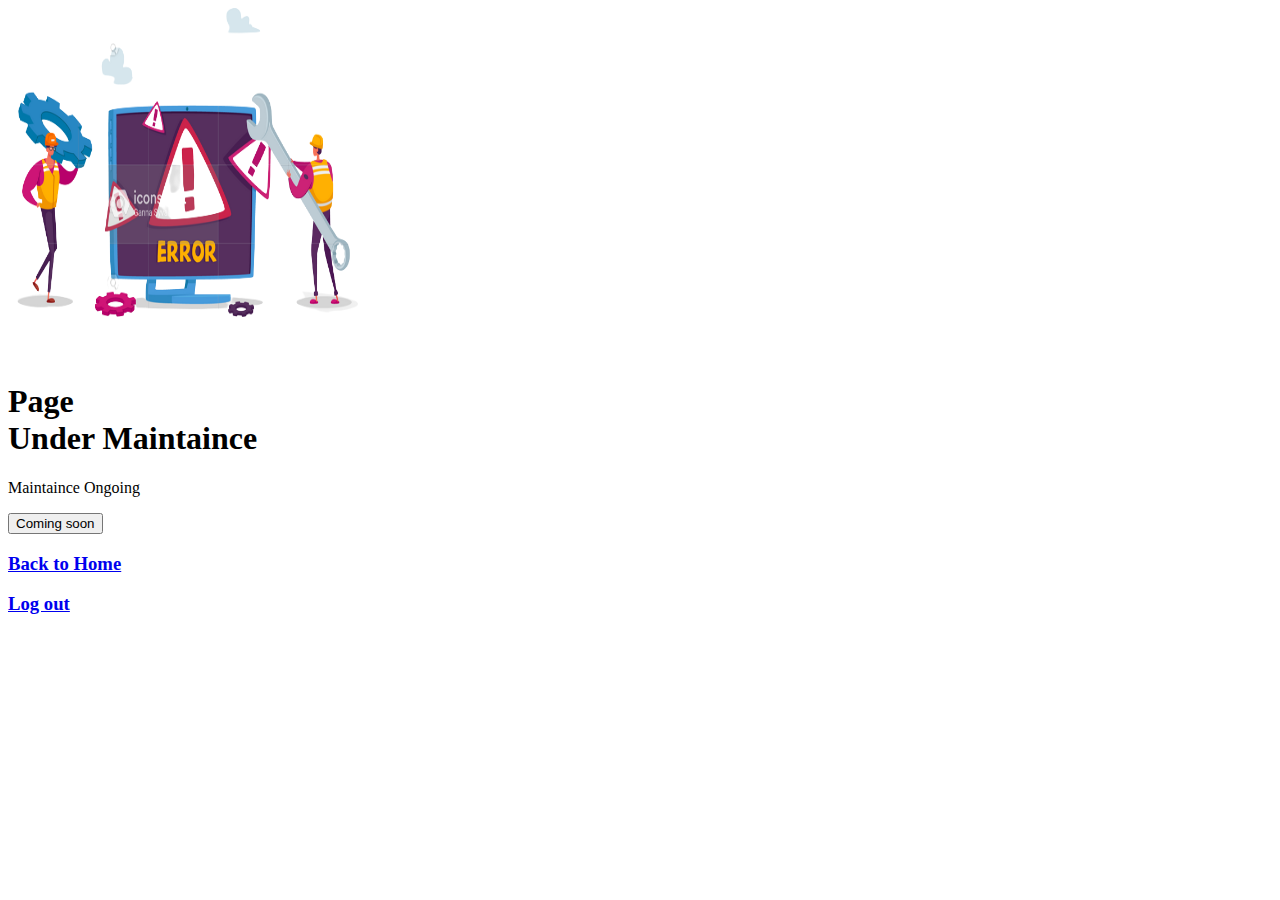
==== cards.html @ c5de54d7 "Add files via upload" ====
<!DOCTYPE html>
<html lang="en">
<head>
    <link rel="stylesheet" href="../My challenge design 2/css/style.css">

    <meta charset="UTF-8">
    <meta http-equiv="X-UA-Compatible" content="IE=edge">
    <meta name="viewport" content="width=device-width, initial-scale=1.0">
    <title>Manage Your Cards</title>
</head>
<body>
    <div class="lan-header">
<div>
    <img src="./image/main22.png" alt="Coming soon" height="350px" width="350px">
    </div>
    <div>
        <h1>Page <br>Under Maintaince
        </h1>
        <p> Maintaince Ongoing</p>
        <button class="button-login">Coming soon</a></button>

<h3 class="back-home"><a href="dashboard.html">
    Back to Home</a></h3>

<h3 class="back-home"><a href="index.html">
    Log out</a></h3>
       
    </div>

</div>
</body>
</html>
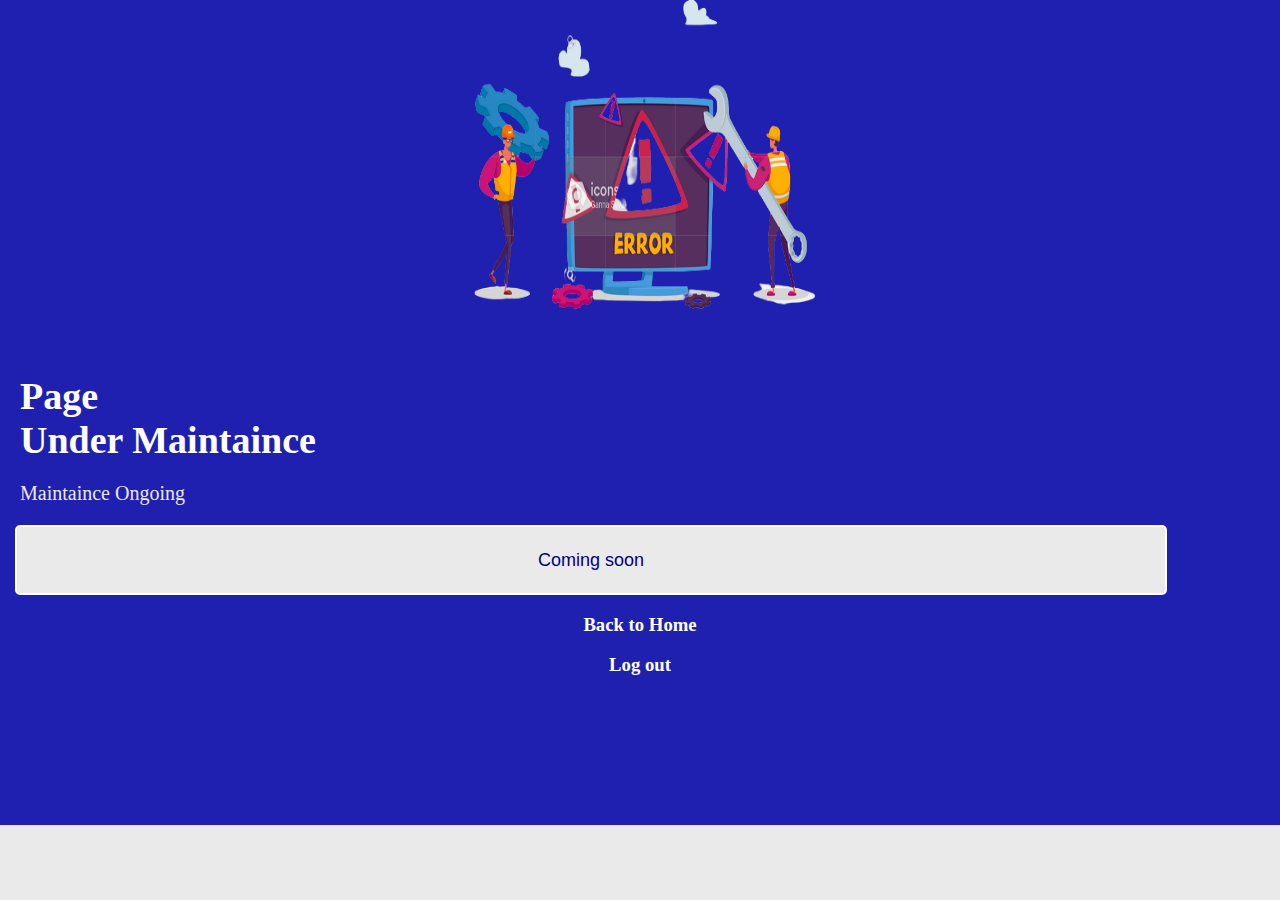
==== commit b0a3edae: "Update cards.html" ====
--- a/cards.html
+++ b/cards.html
@@ -1,7 +1,7 @@
 <!DOCTYPE html>
 <html lang="en">
 <head>
-    <link rel="stylesheet" href="../My challenge design 2/css/style.css">
+    <link rel="stylesheet" href="/css/style.css">
 
     <meta charset="UTF-8">
     <meta http-equiv="X-UA-Compatible" content="IE=edge">
@@ -29,4 +29,4 @@
 
 </div>
 </body>
-</html>+</html>
--- a/css/style.css
+++ b/css/style.css
@@ -0,0 +1,1256 @@
+body{
+    background-color: rgb(234, 234, 234);
+    box-sizing: border-box; 
+    height: 100vh;
+    width: 100vw; 
+    margin: 0;
+    padding: 0;
+    
+
+}
+/* dashboard Header Started Here */
+.header-container{
+    background-color:rgb(31, 31, 176);
+    margin: 0;
+    padding: 0;
+}
+
+.top-header{
+    box-sizing:border-box;
+    /* margin-left: 0px;
+    margin-right: 0px; */
+    padding: 0;
+    color:rgb(206, 207, 207);
+    display: flex;
+    justify-content: space-around;
+    position: relative;
+    background-color:rgb(31, 31, 176);
+}
+
+.balance h1{
+    font-size: 40px;
+    font-weight: 500;
+    font-family: Arial, Helvetica, sans-serif;
+    margin-top: 20px;
+    margin-bottom: 10px;
+
+}
+.balance h3{
+    font-family: 'Lucida Sans', 'Lucida Sans Regular', 'Lucida Grande', 'Lucida Sans Unicode', Geneva, Verdana, sans-serif;
+    font-size: 15px;
+    font-weight: 300;
+    margin-bottom: 10px;
+    color: rgb(224, 223, 223);
+}
+.bell-user .fa-solid{
+    width: 30px;
+    font-size: 23px;
+    position: relative;
+    bottom: 19px;
+
+}
+.bell-user .fa-solid:hover{
+    color: tomato;
+    width: 30px;
+    font-size: 28px;
+    position: relative;
+    bottom: 19px;
+    right: 10px;
+
+}
+.bell-user img{
+    border-radius: 800px;
+    width: 50px;
+    height:50px ;
+    border: 2px solid whitesmoke;
+    margin-top: 20px;
+    /* i just added the below property  */
+    margin-left: 10px; 
+ } 
+
+.bell-user img:hover{
+    border-radius: 800px;
+    width: 60px;
+    height:60px ;
+    border: 2px solid tomato;
+    margin-top: 20px;
+} 
+.second-header{
+    background-color:rgb(31, 31, 176);
+    height: 120px;
+    color: white;
+    display: flex;
+    justify-content: space-around;
+    position: relative;
+    margin-top: 20px;
+    margin-right: 10px;
+    margin-left: 10px;
+
+}
+
+.second-header img{
+    padding: 10px;
+    background-color: white;
+    border-radius: 20px;
+    margin: 0;
+   height: 30px;
+   width: 30px;
+}
+.second-header h3{
+    font-size: 15px;
+    text-align: center; 
+    font-weight: 200;
+    font-family:-apple-system, BlinkMacSystemFont, 'Segoe UI', Roboto, Oxygen, Ubuntu, Cantarell, 'Open Sans', 'Helvetica Neue', sans-serif; 
+    margin-top: 10px;  
+
+}
+/* dashboard Header Ended Here */
+
+ /*  Main section started here */
+ section{
+    background-color: rgb(234, 234, 234);
+ }
+.main{
+    position: relative;
+    display: flex;
+    justify-content: space-around;
+    border-radius: 15px 15px 0 0;
+    background-color: rgb(234, 234, 234);
+    bottom: 15px;
+}
+.main h1{
+    font-size: 20px;
+    color: rgb(1, 1, 52);
+    margin-top: 20px;
+    margin-left: -10px;
+}
+.main h3{
+    font-size: 18px;
+    color: rgb(83, 83, 232);
+    margin-top: 20px;
+    margin-left: 20px;
+} 
+
+ /*  Main section End here */
+
+
+  /* main2 section started here */
+
+.main2{
+    background-color: rgb(234, 234, 234);
+    height: auto;
+    margin-top: -15px;
+    margin-bottom: 0;
+}
+button{
+    font-size: 14px;
+    color: rgb(127, 124, 124);
+    background: white;
+    border: 1px solid rgb(255, 255, 255);
+    padding: 5px 20px;
+    margin-left: 15px;
+    border-radius: 20px;
+    margin-top: 10px;
+    margin-right: 0;
+    margin-bottom: 0;
+}
+.main2 h1{
+    font-size: 15px;
+    margin-top: 20px;
+    color: rgba(12, 12, 46, 0.454);
+    margin-left: 20px;
+    margin-bottom: 0;
+    padding-bottom: 20px;
+    font-weight: 600px;
+    font-family: Holvetica, sans-serif;
+}
+
+ /*  main2 section End here */
+
+  /*  history section started here */
+.bb{
+    margin-top: -5px;
+    background-color: rgb(234, 234, 234);
+    height: 200px;
+}
+.bnn{
+    display: flex;
+    justify-content: space-around;
+    background-color: white;
+    width: 90%;
+    margin-top: 0;
+    margin-bottom: 13px;
+    margin-left: auto;
+    margin-right: auto;
+    border-radius: 10px;
+    box-shadow: 3px 3px 0px 0px rgb(187, 186, 186);
+}
+.bnn img{
+    background-color: aliceblue;
+    padding: 10px;
+    margin: 10px  -20px 10px;
+    border-radius: 30px;
+    height: 30px;
+    width: 30px;
+}
+.bnn h1{
+    margin-top: 20px;
+    margin-left: -20px;
+    color: rgb(26, 26, 148);
+    font-size: 18px;
+}
+
+.bnn p{
+    font-size: 13px;
+    color: rgb(84, 82, 82);
+    margin-top: 5px;
+    margin-left: -20px;
+    font-family:-apple-system, BlinkMacSystemFont, 'Segoe UI', Roboto, Oxygen, Ubuntu, Cantarell, 'Open Sans', 'Helvetica Neue', sans-serif
+}
+p span{
+    font-size: 13px;
+    margin-left: 10px;
+}
+h1 span{
+    color: green;
+}
+ /*  history section End here */
+   
+
+ /*  footer section started here */
+
+.footer{
+        height: auto; 
+        background-color: rgb(234, 234, 234);
+        color: white;
+        display: flex;
+        justify-content: space-around;
+        position: fixed;
+        bottom: 0;
+        right: 0;
+        left: 0;
+        width: 100%;
+        margin-top: 20px; 
+    
+    }
+   
+    .footer img{
+        padding: 10px;
+        border-radius: 20px;
+        margin: 0;
+       height: 30px;
+       width: 30px;
+    }
+
+    .footer h3{
+        font-size: 15px;
+        color: rgb(31, 31, 176);
+        text-align: center;
+        font-weight: 500;
+        font-family: apple-system, BlinkMacSystemFont, 'Segoe UI', Roboto, Oxygen, Ubuntu, Cantarell, 'Open Sans', 'Helvetica Neue', sans-serif; 
+        margin-top: 0; 
+        margin-bottom: 15px;
+     
+}
+.footer .plus-box img{
+    width: 60px;
+    height: 60px;
+    
+}
+
+.footer .plus-box img:hover{
+    width: 80px;
+    height: 80px;
+    margin-top: -30px;
+}
+
+.item-box a{
+    text-decoration: none;
+}
+
+.item-box img:hover{
+
+background-color: tomato;
+height: 50px;
+width: 50px;
+
+}
+
+ /*  footer section End here */
+
+ /* Landing page started here */
+ .lan-header{
+    text-align: center;
+    background-color:rgb(31, 31, 176);
+    padding-bottom: 130px;
+ }
+
+ .lan-header h1{
+     text-align: left;
+     color: white;
+     margin: 20px;
+     font-size: 38px;
+     font-family: 'Times New Roman', Times, serif;
+ }
+ .lan-header p{
+     text-align: left;
+    color: rgb(236, 233, 233);
+    margin: 20px;
+    font-size: 20px;
+    font-family: 'Times New Roman', Times, serif;
+ }
+ .lan-header button {
+     font-size: 18px;
+     color: white;
+     display: block; 
+     text-align: center;
+    height: 70px;
+    width: 90%;
+    background-color: blue;
+    border: 0;
+    border-radius: 5px;
+    margin-bottom: 0px;
+ }
+
+ .lan-header button a{
+    color: white;
+    text-decoration: none;
+}
+
+.lan-header .button-login a{
+    color: navy;
+    text-decoration: none;
+
+}  
+
+ .lan-header .button-login{
+    border: 2px solid white;
+    background-color: rgb(234, 234, 234);
+    color: navy;
+    margin-bottom: 0;
+}
+ /* landing page End here */
+
+ /* login page started here */
+ .login-header{
+     margin-top: -40px;
+     color: white;
+    text-align: center;
+    background-color:rgb(31, 31, 176);
+    padding-bottom: 40px;
+ }
+ .login-header h1{
+    text-align: center;
+     color: white;
+     margin: 20px;
+     font-size: 38px;
+     font-family: 'Times New Roman', Times, serif;
+ }
+ .login-header p{
+    text-align: center;
+    color: rgb(236, 233, 233);
+    margin: 20px;
+    font-size: 22px;
+    font-family: 'Times New Roman', Times, serif;
+ }
+
+ form {
+     padding-left: 10px;
+     padding-right: 10px;
+     text-align: left;
+     font-weight: 400;
+ }
+
+ .login-header Input{
+     background-color: rgb(31, 31, 176);
+     padding: 15px;
+     width: 90%;
+     border: 2px solid rgb(255, 255, 255);
+     border-top: 0;
+     border-left: 0;
+     border-right: 0;   
+ }
+
+label{
+    display: inline-block;
+    margin-top: 15px;
+    color: white;
+    font-size: 25px;
+ }
+
+ .login-header img{
+     margin-top: 50px;
+ }
+ 
+ .login-header a{
+     display: inline-block;
+     padding-left:200px;
+     font-size: 18px;
+     padding-top: 10px;
+     color: rgb(204, 201, 201);
+    
+ }
+ .login-header button{
+    /* border: 2px solid white; */
+    background-color: rgb(234, 234, 234);
+    color: navy;
+    font-size: 18px;
+    display: block;
+    text-align: center;
+    height: 70px;
+    width: 90%;
+    /* border: 0; */
+    border-radius: 5px;
+    margin-top: 25px;
+ }
+
+ .login-header button a{
+    font-size: 18px;
+    color: navy; 
+    text-decoration: none;
+    position: relative;
+    right: 35%;
+ }
+  /* login page ENDED here */
+
+  /* // coming soon //back to home // log out started here */
+  .back-home a{
+      color: white;
+      text-decoration: none;
+  }
+  .back-home a:hover{
+     font-size: 20px;
+    color: rgb(229, 11, 116); 
+  }
+
+/* back to home ended here */
+
+
+/* MODAL POPUP CSS CODE STARTED HERE*/
+
+.modal-container{
+    position: fixed;
+    top:0;
+    left: 12px;
+    width: 100vw;
+    height: 100vh;
+    display: none;
+    /* opacity: 0; */
+    transition: right .10s ease-in-out;
+    pointer-events: auto;
+  
+}
+
+        .modal nav{
+            border: 3px solid rgb(131, 127, 127);
+            box-shadow: 0px 0 50px 20px ;
+            border-top: 0px;
+            padding-top: 5px;
+            margin-top: 0;
+            border-radius: 0 0px 30px 30px;
+            background-color: rgb(31, 31, 176);
+        }
+      .modal ul li {
+    
+           font-size: 28px;
+           color: white;
+            text-decoration: none;
+        }
+
+       .modal ul{
+
+            list-style: none;
+        }
+       .modal ul li i{
+            font-size: 35px;
+            color: white;
+            margin-bottom: 20px;
+            margin-right: 0px;
+            margin-left: -20px;
+            padding: 20px 20px 15px 0;
+        }
+
+       .modal ul li a{
+             text-decoration: none; 
+            color: white;
+    
+        }
+
+       .modal .close{
+            right: 50px;
+            top: 0px;
+            margin-bottom: 5px;
+            position: absolute;
+            cursor: pointer;
+        }
+
+      .modal .close i:hover{
+            color: tomato;
+            font-size: 30px;
+
+         }
+
+        .modal  ul li a:hover{
+            text-decoration: none; 
+         } 
+        .modal  ul li i:hover{
+            text-decoration: none; 
+           color:tomato;
+            font-size: 60px;
+         }
+
+/* MODAL POPUP CSS CODE ENDED HERE*/
+
+
+/* /* DESKTOP DESIGN STARTED HERE */ */
+
+.desktop-container{
+    display: flex;
+    justify-content: space-between;
+    box-sizing: border-box;
+    background-color: rgb(213, 213, 213);
+    width: 100%;
+    height: 100%;
+
+}
+.side-menu{
+    position: fixed;
+    left: 0;
+    text-align: left;
+    box-sizing: border-box;
+    background-color: navy ;
+    border-radius: 0 15px 15px 0;
+    margin-top: 0;
+    margin-bottom: 0;
+    margin-left: 0;
+    width: 200px;
+    height: 100%;
+}
+.side-menu a{
+    font-size: 20px;
+    display: inline-block;
+    color: white;
+    line-height: 70px;
+    text-decoration: none;
+    margin-right: 35px;
+}
+.side-menu ul{
+    box-sizing: border-box;
+    padding: 0;
+    list-style: none;
+}
+.side-menu ul li{
+    padding-left: 10px;
+    border-bottom: 1px solid rgb(182, 182, 182);
+    list-style: none;
+}
+.side-menu ul li:hover{
+    border-top-right-radius:  10px;
+    background-color: tomato;
+    padding-left: 10px;
+    border-bottom: 1px solid rgb(182, 182, 182);
+    list-style: none;
+}
+
+.side-menu i{
+    margin-left: 10px;
+    margin-right: 20px;
+    font-size: 25px;
+
+}
+
+.profile-image{
+    text-align: center;
+    box-sizing: border-box;
+    color: white;
+}
+.profile-image h1{
+    font-weight: 500;
+    font-size: 22px;
+    font-family:roboto sans-serif;
+    box-sizing: border-box;
+    color: white;
+}
+.profile-image img{
+    border: 2px solid tomato;
+    margin-top: 50px;
+    width: 70px;
+    height: 70px;
+    border-radius: 50%;
+}
+
+.profile-image button{
+    background-color: white;
+    color: tomato;
+    font-size: 15px;
+    margin-right: 20px;
+    margin-bottom: 30px;
+}
+
+.section1{
+    background-color: rgb(213, 213, 213);
+    left: 200px;
+    position: fixed;
+    box-sizing: border-box;
+    margin-left:px;
+    width: 794px;
+    height: 100%;
+    overflow: auto;
+}
+.section1 h2{
+    margin-top: 20px;
+   font-size: 20px;
+   margin-left: 25px;
+   font-family: Georgia, 'Times New Roman', Times, serif;
+}
+.section1 span{
+   font-size: 20px;
+   font-weight: 400;
+   color: tomato;
+   font-family: Georgia, 'Times New Roman', Times, serif;
+   margin-left: 5px;
+  margin-top: 10px;
+}
+
+.section1-content{
+display: flex;
+justify-content: space-around;
+}
+
+
+.clo{
+    margin-top: 20px;
+    height: 250px;
+    width: 300px;
+    margin-right: 5px;
+    margin-left: 50px;
+    border-radius: 20px;
+    background-color: rgb(31, 31, 176);
+
+}
+
+.clo h2{
+ font-size: 17px;
+ color: rgb(241, 241, 241);
+}
+
+.clo h1{
+    margin-top: 0;
+    font-size: 35px;
+    color: rgb(241, 241, 241);
+    margin-left: 25px;
+}
+
+.clo button{
+    background-color: tomato;
+    color: white;
+    font-size: 20px;
+    height: 35px;
+    width: 60%;
+    margin-top: 0;
+    margin-left: 30px;
+
+}
+.clo img{
+    margin-top: 25px;
+    margin-bottom: 0;
+    margin-left: 60px;
+    /* position: relative;
+    left: 40px; */
+
+}
+.plo{
+    margin-right: 50px;
+    margin-top: 20px;
+    height: 250px;
+    width: 300px;
+    margin-left: 40px;
+    border-radius: 15px;
+    background-color: white;
+}
+
+
+
+.plo-items1{
+    background-color: rgb(197, 206, 245);
+    border-radius: 10px;
+    margin: 10px;
+}
+
+.plo-content{
+    position: relative;
+    display: flex;
+    justify-content: space-between;
+}
+
+.plo-content img{
+    background-color: tomato;
+    border-radius: 10px;
+    margin: 10px;
+    padding: 10px;
+}
+.plo-text h2{
+    position: absolute;
+    left: 60px;
+    font-size: 18px;
+    color: rgb(32, 32, 32);
+
+}
+.plo-text h3{
+    position: absolute;
+    top: 30px;
+    left: 85px;
+    font-size: 13px;
+    color: rgb(32, 32, 32);
+}
+
+.plo-items1 button{
+    border: none;
+    margin-left: 15px;
+    margin-bottom: 15px;
+    background-color: rgb(4, 41, 83);
+    color: white;
+     
+}
+
+
+.section2{
+    background-color: rgb(213, 213, 213);
+    right: 0;
+    position: fixed;
+    box-sizing: border-box;
+    width: 375px;
+    height: 100%;
+    overflow: auto;
+}
+
+.section2-content h2{
+    font-size: 20px;
+    margin-top: 30px;
+    margin-left: 10px;
+
+}
+.cla{
+    box-sizing: border-box;
+    margin-top: 20px;
+    height: 190px;
+    width: 300px;
+    margin-right: 40px;
+    margin-left: 10px;
+    border-radius: 15px;
+    background-color: white;
+
+}
+
+.search-box input{
+    outline: none;
+    border: none;
+    margin-top: 8px;
+     padding: 10px;
+     margin-left: 25px;
+     width: 190px;
+     background-color: rgb(244, 244, 244);
+     border-radius: 10px;
+}
+
+.search-box i{
+    color: rgb(8, 8, 8);
+    top: 32px;
+    left: 119px;
+    position: absolute;
+
+}
+
+/* .search-box ::placeholder{
+    color: red;
+} */
+
+.search-box{
+    height: 50px;
+    border-radius: 10px;
+    margin-top: 15px;
+    width: 220px;
+    background-color: rgb(244, 244, 244);
+    margin-left: 110px;
+
+}
+
+.claitem{
+    margin-bottom: -20px;
+    display: flex;
+    justify-content: space-between;
+}
+
+.claitem img{
+    background-color: rgb(31, 31, 176);
+    height: 50px;
+    width: 50px;
+    border-radius: 10px;
+    margin: 20px;
+}
+.claitem h1{
+    font-size: 15px;
+    margin-top: 27px;
+    line-height: 5px;
+}
+
+.claitem h3{
+    font-size: 11px;
+    font-family: 'Times New Roman', Times, serif;
+
+}
+
+.claitem h3{
+    font-size: 11px;
+    font-family: 'Times New Roman', Times, serif;
+     margin-right: 20px;
+}
+.claitem h4{
+    text-align: right;
+    font-size: 15px;
+     margin-right: 20px;
+     color: rgb(15, 15, 169);
+}
+.transh1{
+    font-size: 20px;
+    margin-top: 30px;
+    margin-left: 60px;
+}
+
+
+.trans-container{
+    background-color: rgb(255, 255, 255);
+    box-sizing: border-box;
+    width: 85%;
+    height: 190px;
+    margin-left: 60px;
+    border-radius: 10px;
+}
+.trans{
+    position: relative;
+    display: flex;
+    justify-content: space-between; 
+    margin-bottom: -20px; 
+    
+}
+
+.trans img{
+    background-color: rgb(174, 174, 176);
+    margin: 20px;
+    border-radius: 50%;
+    width: 60px;
+    height: 60px;
+
+}
+.trans h1{
+    margin-top: 30px;
+    margin-left: -130px;
+    font-size: 18px;
+    font-family: 'Times New Roman', Times, serif;
+
+}
+
+.trans h2{
+    position: absolute;
+    left: 85px;
+    top: 34px;
+    color: rgb(61, 60, 60);
+    font-size: 16px;
+    font-weight: 500;
+    font-family: 'Times New Roman', Times, serif;
+
+}
+
+.trans .pmred{
+    position: absolute;
+    left: 75px;
+    top: 34px;
+    color: rgb(61, 60, 60);
+    font-size: 16px;
+    font-weight: 500;
+    font-family: 'Times New Roman', Times, serif;
+
+}
+
+.trans button{
+    background-color: rgb(221, 243, 221);
+    line-height: 20px;
+    color: green;
+    margin-top: 30px;
+    margin-right: 70px;
+}
+
+.trans-button button{
+    background-color: rgb(255, 200, 200);
+    color: red;
+    
+}
+.trans h3{
+    margin-top: 30px;
+    margin-left: -130px;
+    font-size: 25px;
+    font-family: 'Times New Roman', Times, serif;
+
+}
+
+/* hdhdhd */
+
+.ground-info{
+    position: relative;
+    display: flex;
+    justify-content: space-between;
+    box-sizing: border-box;
+    background-color: rgb(10, 10, 192);
+    margin-top: 30px;
+    width: 85%;
+    height: 80px;
+    margin-left: 60px;
+    
+    border-radius: 10px;
+}
+
+.ground-info img{
+    background-color: rgb(10, 10, 192);
+    margin: 20px;
+    border-radius: 50%;
+    width: 50px;
+    height: 50px;
+
+}
+.ground-info h1{
+    color: white;
+    margin-top: 20px;
+    margin-left: -183px;
+    font-size: 16px;
+    font-family: Arial, Helvetica, sans-serif;
+
+}
+
+.ground-info h2{
+    position: absolute;
+    left: 75px;
+    top: 31px;
+    color: rgb(240, 237, 237);
+    font-size: 16px;
+    font-weight: 500;
+    font-family: 'Times New Roman', Times, serif;
+
+}
+
+.ground-info button{
+    font-size: 18px;
+    background-color: tomato;
+    line-height: 20px;
+    color: rgb(255, 255, 255);
+    margin-top: 20px;
+    margin-right: 70px;
+    border-radius: 5px;
+}
+.ground-info h3{
+    margin-top: 30px;
+    margin-left: -120px;
+    font-size: 25px;
+    font-family: 'Times New Roman', Times, serif;
+
+}
+
+.cla2{
+    box-sizing: border-box;
+    margin-top: 20px;
+    height: 250px;
+    width: 300px;
+    margin-right: 40px;
+    margin-left: 10px;
+    margin-bottom: 20px;
+    border-radius: 15px;
+    background-color: white;
+}
+
+.cla-proj{
+    margin-bottom: -20px;
+    display: flex;
+    justify-content: space-between;
+
+}
+
+.cla-proj h1{
+    margin-right: 2px;
+    font-size: 15px;
+    margin-top: 20px;
+    line-height: 5px;
+}
+
+.cla-proj img {
+    height: 60px;
+    width: 60px;
+    border-radius: 10px;
+    margin: 20px;
+
+}
+
+.cla-proj h3{
+    font-size: 11px;
+    font-family: 'Times New Roman', Times, serif;
+     margin-right: 20px;
+}
+
+.cla-proj button{
+    background-color: blue;
+    padding: 8px;
+    color: white;
+    line-height: 5px;
+    margin-right: 7px;
+}
+
+.cla-projcontect h1{
+    margin-right: 20px;
+    margin-left: 20px;
+    font-size: 16px;
+}
+
+
+.cla-projcontect h3{
+    font-size: 11px;
+    margin-left: 20px;
+    font-size: 12px;
+    font-weight: 300;
+}
+
+.cla-proj-offer{
+    background-color: rgb(218, 218, 249);
+    margin-bottom: -20px;
+    display: flex;
+    line-height: 8px;
+    justify-content: space-between;
+    margin: 15px;
+    padding: 5px 8px 8px 5px;
+    border-radius: 10px;
+}
+
+.cla-proj-offer h1{
+    font-size: 16px;
+}
+
+.cla-proj-offer button{
+    line-height: 1px;
+    padding: 10px;
+    font-size: 10px;
+    color: blue;
+    border: 1px solid blue;
+    border-radius: 10px;
+}
+
+.cla-proj-offer span{
+    font-size: 10px;
+    color: rgb(61, 60, 60);
+
+}
+
+/* DESKTOP DESIGN ENDED HERE */
+
+/* DESKTOP HOME PAGE */
+
+.nav-header{
+    background-color: rgb(31, 31, 176);
+}
+
+.nav-container{
+    background-color: rgb(31, 31, 176);
+    display: flex;
+    justify-content: space-between;
+    line-height: 50px;
+    border-bottom: 1px solid wheat;
+}
+
+.nav-container nav{
+    margin-top: 30px;
+    margin-right: 40px;
+}
+.nav-container a{
+    color: white;
+    text-decoration: none;
+    font-size: 20px;
+    padding: 10px 10px; 
+    margin-top: 10px;
+    margin-left: 10px;
+}
+
+
+
+.nav-container a:hover {
+    background-color: tomato;
+    color: white;
+    text-decoration: none;
+    font-size: 20px;
+    border-radius: 5px;
+}
+
+.nav-container .nav-button a:hover {
+    background-color: transparent;
+    color: white;
+    text-decoration: none;
+    font-size: 20px;
+    border-radius: 5px;
+}
+
+.nav-container .nav-button {
+    font-size: 20px;
+    background-color: tomato;
+    border-radius: 5px;
+}
+.nav-container .nav-button a {
+    font-size: 20px;
+    border-radius: 5px;
+}
+
+.nav-container .swiftlogo{
+    margin-top: 0px;
+    margin-bottom: -15px;
+}
+
+.nav-container .swiftlogo img{
+    background-color: tomato;
+    padding: 8px;
+    border-radius: 7px;
+    margin-left: 40px;
+    height: 40px;
+    width: 40px;
+}
+.nav-container .swiftlogo h1{
+    font-size: 25px;
+    color: white;
+    padding: 8px;
+    border-radius: 7px;
+    padding-left: 10px;
+}
+
+.body-header{
+    background-color:rgb(31, 31, 176);
+    padding-top: 50px;
+  
+}
+.second-header-container{
+    position: relative;
+    display: flex;
+    justify-content: space-around;
+    height: 400px;
+}
+
+.second-header-container h1{
+    color: white;
+    font-size: 35px;
+}
+
+.second-header-container p{
+    color: white;
+    font-size: 20px;
+}
+.second-header-container button{
+      color: white;
+    background-color: tomato;
+}
+.second-header-container .sansung1 {
+     position: absolute;
+     right: 5px;
+    width: 700px;
+    height: 500px;
+    transition: cubic-bezier(0.95, 0.05, 0.795, 0.035);
+  
+}
+
+.dexhomsec1{
+    background-color: rgb(247, 241, 241);
+    margin-top: -20px;
+    
+}
+.dexhomsec1 .dexheading h1{
+    color: rgb(28, 27, 27);
+    font-size: 35px;
+
+}
+.dexhomsec1 .dexheading h3{
+    color: rgb(28, 27, 27);
+    font-size: 14px;
+}
+
+.dexhomsec1 .dexheading p{
+    color: rgb(28, 27, 27);
+    font-size: 16px;
+   
+}
+.dexhomsec1 .dexheading{
+    text-align: center;
+    color: rgb(28, 27, 27);
+    font-size: 15px;
+    padding-top: 10px;
+   
+}
+.dexservice{
+    padding-bottom: 40px;
+    display: flex;
+    justify-content: center;
+}
+
+.dexservice .box{
+    box-shadow:  2px 12px 20px;
+    background-color: white;
+    border-radius: 10px;
+    padding: 20px;
+    margin: 20px 10px;
+}
+
+.dexservice .box h1{
+    font-size: 15px;
+}
+.dexservice .box p{
+    font-size: 13px;
+}
+
+
+.delhomfooter{
+    border-top: 1px solid rgb(219, 219, 219);
+    text-align: right;
+    background-color: rgb(247, 241, 241);
+    Padding-right: 20px;
+}
+.delhomfooter i{
+    border-radius: 5px;
+    color: tomato;
+    background-color: white;
+    margin-top: 20px;
+    font-size: 20px;
+    padding: 3px;
+    border: 1px solid tomato;
+    margin: 3px;
+    margin-right: 10px;
+    margin-top: 20px;
+}
+
+@media screen  and (max-width: 768px){
+    #mobile-version{
+        display: block ;
+    }
+    #desktop-version{
+        display: none;
+    }
+}
+@media screen  and (min-width: 769px){
+  #mobile-version{
+        display: none;
+        
+    }
+     #desktop-version{
+        display: block;
+
+     }
+     .login-header{
+     text-align: center;
+     }
+     .login-header button{
+         text-align: center;
+         width: 350px;
+
+    
+        
+    }
+}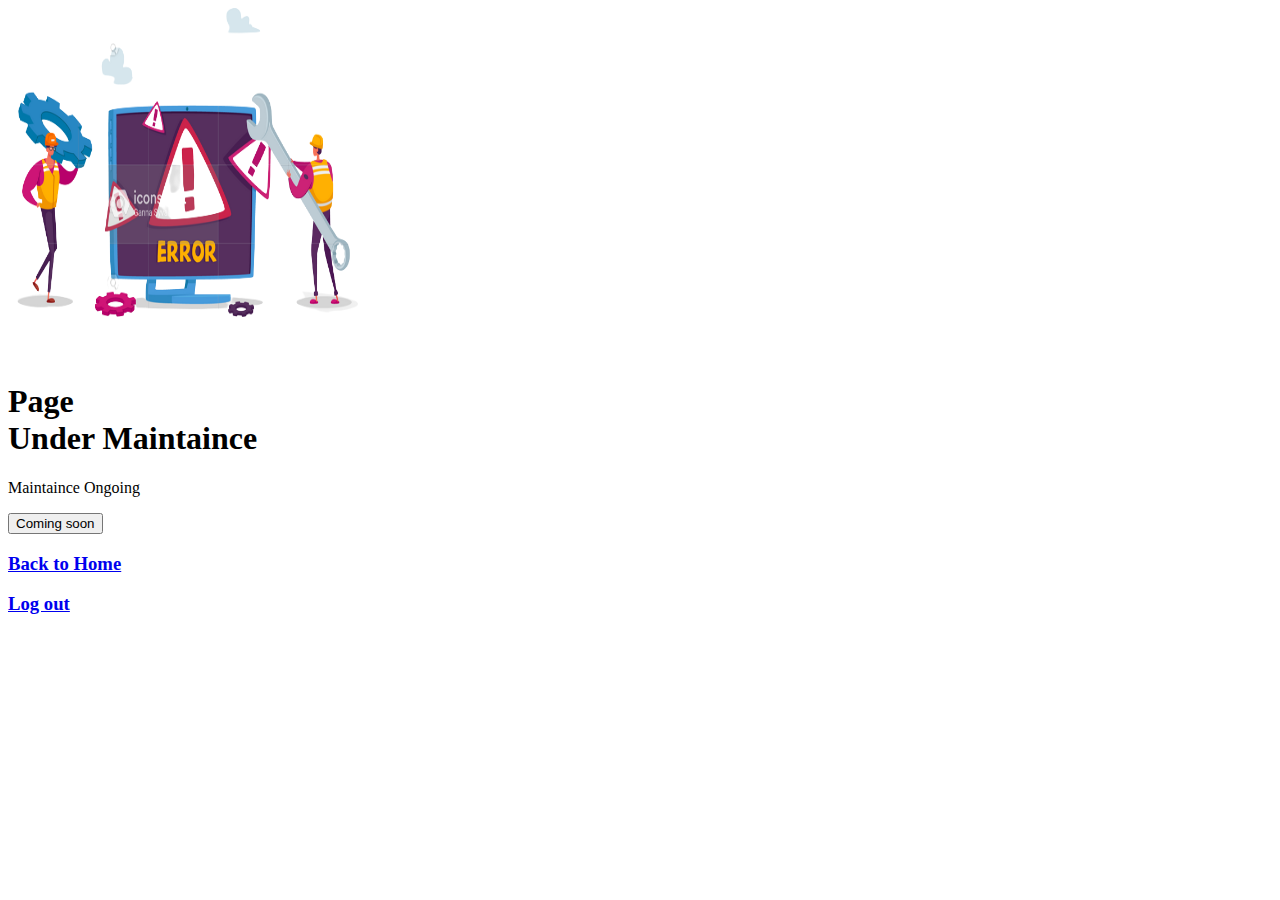
==== commit 44c2245c: "Update cards.html" ====
--- a/cards.html
+++ b/cards.html
@@ -1,8 +1,7 @@
 <!DOCTYPE html>
 <html lang="en">
 <head>
-    <link rel="stylesheet" href="/css/style.css">
-
+      <link rel="stylesheet" href="/main/css/style.css">
     <meta charset="UTF-8">
     <meta http-equiv="X-UA-Compatible" content="IE=edge">
     <meta name="viewport" content="width=device-width, initial-scale=1.0">
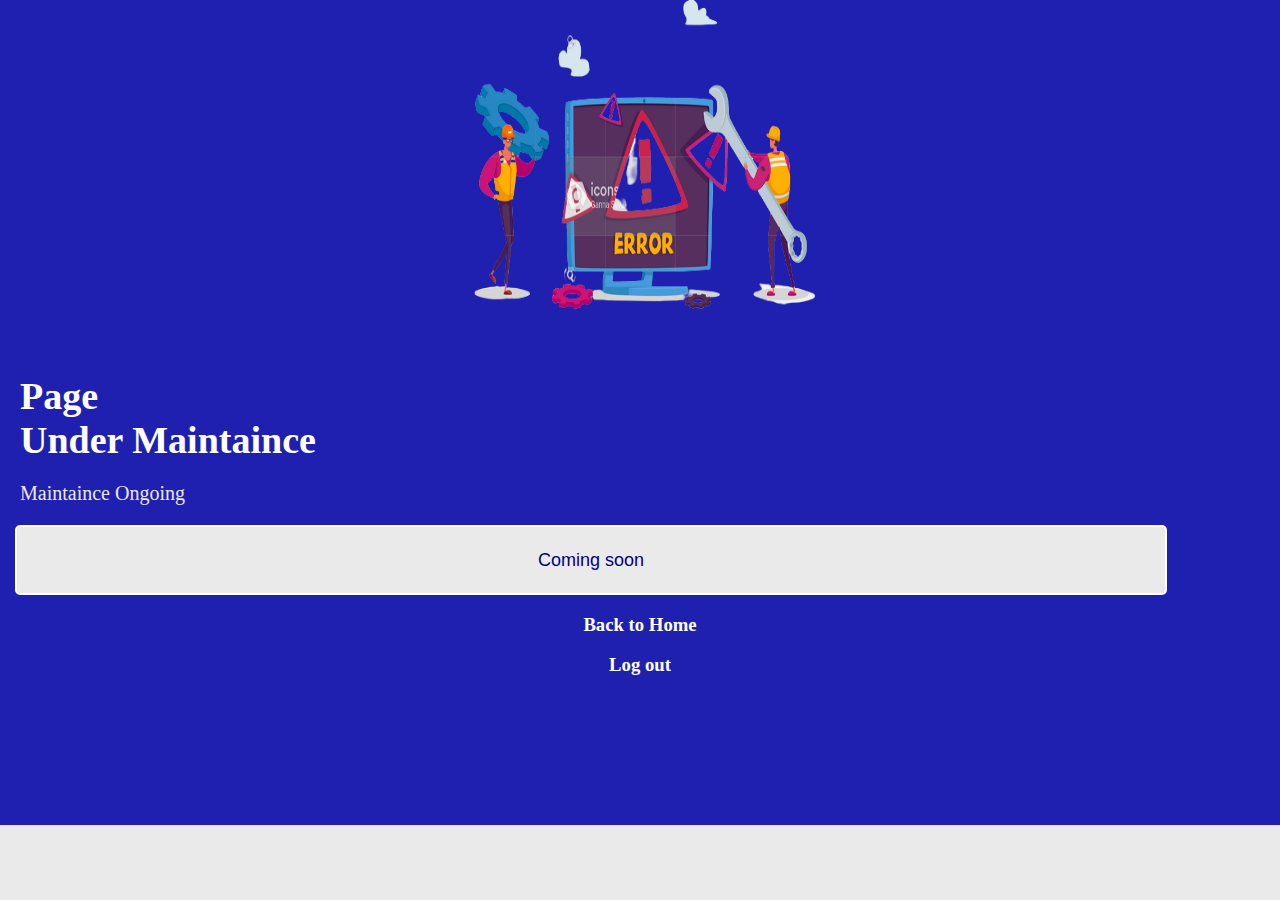
==== commit 320151e7: "Update cards.html" ====
--- a/cards.html
+++ b/cards.html
@@ -1,7 +1,7 @@
 <!DOCTYPE html>
 <html lang="en">
 <head>
-      <link rel="stylesheet" href="/main/css/style.css">
+      <link rel="stylesheet" href="./css/style.css">
     <meta charset="UTF-8">
     <meta http-equiv="X-UA-Compatible" content="IE=edge">
     <meta name="viewport" content="width=device-width, initial-scale=1.0">
--- a/css/style.css
+++ b/css/style.css
@@ -0,0 +1,1256 @@
+body{
+    background-color: rgb(234, 234, 234);
+    box-sizing: border-box; 
+    height: 100vh;
+    width: 100vw; 
+    margin: 0;
+    padding: 0;
+    
+
+}
+/* dashboard Header Started Here */
+.header-container{
+    background-color:rgb(31, 31, 176);
+    margin: 0;
+    padding: 0;
+}
+
+.top-header{
+    box-sizing:border-box;
+    /* margin-left: 0px;
+    margin-right: 0px; */
+    padding: 0;
+    color:rgb(206, 207, 207);
+    display: flex;
+    justify-content: space-around;
+    position: relative;
+    background-color:rgb(31, 31, 176);
+}
+
+.balance h1{
+    font-size: 40px;
+    font-weight: 500;
+    font-family: Arial, Helvetica, sans-serif;
+    margin-top: 20px;
+    margin-bottom: 10px;
+
+}
+.balance h3{
+    font-family: 'Lucida Sans', 'Lucida Sans Regular', 'Lucida Grande', 'Lucida Sans Unicode', Geneva, Verdana, sans-serif;
+    font-size: 15px;
+    font-weight: 300;
+    margin-bottom: 10px;
+    color: rgb(224, 223, 223);
+}
+.bell-user .fa-solid{
+    width: 30px;
+    font-size: 23px;
+    position: relative;
+    bottom: 19px;
+
+}
+.bell-user .fa-solid:hover{
+    color: tomato;
+    width: 30px;
+    font-size: 28px;
+    position: relative;
+    bottom: 19px;
+    right: 10px;
+
+}
+.bell-user img{
+    border-radius: 800px;
+    width: 50px;
+    height:50px ;
+    border: 2px solid whitesmoke;
+    margin-top: 20px;
+    /* i just added the below property  */
+    margin-left: 10px; 
+ } 
+
+.bell-user img:hover{
+    border-radius: 800px;
+    width: 60px;
+    height:60px ;
+    border: 2px solid tomato;
+    margin-top: 20px;
+} 
+.second-header{
+    background-color:rgb(31, 31, 176);
+    height: 120px;
+    color: white;
+    display: flex;
+    justify-content: space-around;
+    position: relative;
+    margin-top: 20px;
+    margin-right: 10px;
+    margin-left: 10px;
+
+}
+
+.second-header img{
+    padding: 10px;
+    background-color: white;
+    border-radius: 20px;
+    margin: 0;
+   height: 30px;
+   width: 30px;
+}
+.second-header h3{
+    font-size: 15px;
+    text-align: center; 
+    font-weight: 200;
+    font-family:-apple-system, BlinkMacSystemFont, 'Segoe UI', Roboto, Oxygen, Ubuntu, Cantarell, 'Open Sans', 'Helvetica Neue', sans-serif; 
+    margin-top: 10px;  
+
+}
+/* dashboard Header Ended Here */
+
+ /*  Main section started here */
+ section{
+    background-color: rgb(234, 234, 234);
+ }
+.main{
+    position: relative;
+    display: flex;
+    justify-content: space-around;
+    border-radius: 15px 15px 0 0;
+    background-color: rgb(234, 234, 234);
+    bottom: 15px;
+}
+.main h1{
+    font-size: 20px;
+    color: rgb(1, 1, 52);
+    margin-top: 20px;
+    margin-left: -10px;
+}
+.main h3{
+    font-size: 18px;
+    color: rgb(83, 83, 232);
+    margin-top: 20px;
+    margin-left: 20px;
+} 
+
+ /*  Main section End here */
+
+
+  /* main2 section started here */
+
+.main2{
+    background-color: rgb(234, 234, 234);
+    height: auto;
+    margin-top: -15px;
+    margin-bottom: 0;
+}
+button{
+    font-size: 14px;
+    color: rgb(127, 124, 124);
+    background: white;
+    border: 1px solid rgb(255, 255, 255);
+    padding: 5px 20px;
+    margin-left: 15px;
+    border-radius: 20px;
+    margin-top: 10px;
+    margin-right: 0;
+    margin-bottom: 0;
+}
+.main2 h1{
+    font-size: 15px;
+    margin-top: 20px;
+    color: rgba(12, 12, 46, 0.454);
+    margin-left: 20px;
+    margin-bottom: 0;
+    padding-bottom: 20px;
+    font-weight: 600px;
+    font-family: Holvetica, sans-serif;
+}
+
+ /*  main2 section End here */
+
+  /*  history section started here */
+.bb{
+    margin-top: -5px;
+    background-color: rgb(234, 234, 234);
+    height: 200px;
+}
+.bnn{
+    display: flex;
+    justify-content: space-around;
+    background-color: white;
+    width: 90%;
+    margin-top: 0;
+    margin-bottom: 13px;
+    margin-left: auto;
+    margin-right: auto;
+    border-radius: 10px;
+    box-shadow: 3px 3px 0px 0px rgb(187, 186, 186);
+}
+.bnn img{
+    background-color: aliceblue;
+    padding: 10px;
+    margin: 10px  -20px 10px;
+    border-radius: 30px;
+    height: 30px;
+    width: 30px;
+}
+.bnn h1{
+    margin-top: 20px;
+    margin-left: -20px;
+    color: rgb(26, 26, 148);
+    font-size: 18px;
+}
+
+.bnn p{
+    font-size: 13px;
+    color: rgb(84, 82, 82);
+    margin-top: 5px;
+    margin-left: -20px;
+    font-family:-apple-system, BlinkMacSystemFont, 'Segoe UI', Roboto, Oxygen, Ubuntu, Cantarell, 'Open Sans', 'Helvetica Neue', sans-serif
+}
+p span{
+    font-size: 13px;
+    margin-left: 10px;
+}
+h1 span{
+    color: green;
+}
+ /*  history section End here */
+   
+
+ /*  footer section started here */
+
+.footer{
+        height: auto; 
+        background-color: rgb(234, 234, 234);
+        color: white;
+        display: flex;
+        justify-content: space-around;
+        position: fixed;
+        bottom: 0;
+        right: 0;
+        left: 0;
+        width: 100%;
+        margin-top: 20px; 
+    
+    }
+   
+    .footer img{
+        padding: 10px;
+        border-radius: 20px;
+        margin: 0;
+       height: 30px;
+       width: 30px;
+    }
+
+    .footer h3{
+        font-size: 15px;
+        color: rgb(31, 31, 176);
+        text-align: center;
+        font-weight: 500;
+        font-family: apple-system, BlinkMacSystemFont, 'Segoe UI', Roboto, Oxygen, Ubuntu, Cantarell, 'Open Sans', 'Helvetica Neue', sans-serif; 
+        margin-top: 0; 
+        margin-bottom: 15px;
+     
+}
+.footer .plus-box img{
+    width: 60px;
+    height: 60px;
+    
+}
+
+.footer .plus-box img:hover{
+    width: 80px;
+    height: 80px;
+    margin-top: -30px;
+}
+
+.item-box a{
+    text-decoration: none;
+}
+
+.item-box img:hover{
+
+background-color: tomato;
+height: 50px;
+width: 50px;
+
+}
+
+ /*  footer section End here */
+
+ /* Landing page started here */
+ .lan-header{
+    text-align: center;
+    background-color:rgb(31, 31, 176);
+    padding-bottom: 130px;
+ }
+
+ .lan-header h1{
+     text-align: left;
+     color: white;
+     margin: 20px;
+     font-size: 38px;
+     font-family: 'Times New Roman', Times, serif;
+ }
+ .lan-header p{
+     text-align: left;
+    color: rgb(236, 233, 233);
+    margin: 20px;
+    font-size: 20px;
+    font-family: 'Times New Roman', Times, serif;
+ }
+ .lan-header button {
+     font-size: 18px;
+     color: white;
+     display: block; 
+     text-align: center;
+    height: 70px;
+    width: 90%;
+    background-color: blue;
+    border: 0;
+    border-radius: 5px;
+    margin-bottom: 0px;
+ }
+
+ .lan-header button a{
+    color: white;
+    text-decoration: none;
+}
+
+.lan-header .button-login a{
+    color: navy;
+    text-decoration: none;
+
+}  
+
+ .lan-header .button-login{
+    border: 2px solid white;
+    background-color: rgb(234, 234, 234);
+    color: navy;
+    margin-bottom: 0;
+}
+ /* landing page End here */
+
+ /* login page started here */
+ .login-header{
+     margin-top: -40px;
+     color: white;
+    text-align: center;
+    background-color:rgb(31, 31, 176);
+    padding-bottom: 40px;
+ }
+ .login-header h1{
+    text-align: center;
+     color: white;
+     margin: 20px;
+     font-size: 38px;
+     font-family: 'Times New Roman', Times, serif;
+ }
+ .login-header p{
+    text-align: center;
+    color: rgb(236, 233, 233);
+    margin: 20px;
+    font-size: 22px;
+    font-family: 'Times New Roman', Times, serif;
+ }
+
+ form {
+     padding-left: 10px;
+     padding-right: 10px;
+     text-align: left;
+     font-weight: 400;
+ }
+
+ .login-header Input{
+     background-color: rgb(31, 31, 176);
+     padding: 15px;
+     width: 90%;
+     border: 2px solid rgb(255, 255, 255);
+     border-top: 0;
+     border-left: 0;
+     border-right: 0;   
+ }
+
+label{
+    display: inline-block;
+    margin-top: 15px;
+    color: white;
+    font-size: 25px;
+ }
+
+ .login-header img{
+     margin-top: 50px;
+ }
+ 
+ .login-header a{
+     display: inline-block;
+     padding-left:200px;
+     font-size: 18px;
+     padding-top: 10px;
+     color: rgb(204, 201, 201);
+    
+ }
+ .login-header button{
+    /* border: 2px solid white; */
+    background-color: rgb(234, 234, 234);
+    color: navy;
+    font-size: 18px;
+    display: block;
+    text-align: center;
+    height: 70px;
+    width: 90%;
+    /* border: 0; */
+    border-radius: 5px;
+    margin-top: 25px;
+ }
+
+ .login-header button a{
+    font-size: 18px;
+    color: navy; 
+    text-decoration: none;
+    position: relative;
+    right: 35%;
+ }
+  /* login page ENDED here */
+
+  /* // coming soon //back to home // log out started here */
+  .back-home a{
+      color: white;
+      text-decoration: none;
+  }
+  .back-home a:hover{
+     font-size: 20px;
+    color: rgb(229, 11, 116); 
+  }
+
+/* back to home ended here */
+
+
+/* MODAL POPUP CSS CODE STARTED HERE*/
+
+.modal-container{
+    position: fixed;
+    top:0;
+    left: 12px;
+    width: 100vw;
+    height: 100vh;
+    display: none;
+    /* opacity: 0; */
+    transition: right .10s ease-in-out;
+    pointer-events: auto;
+  
+}
+
+        .modal nav{
+            border: 3px solid rgb(131, 127, 127);
+            box-shadow: 0px 0 50px 20px ;
+            border-top: 0px;
+            padding-top: 5px;
+            margin-top: 0;
+            border-radius: 0 0px 30px 30px;
+            background-color: rgb(31, 31, 176);
+        }
+      .modal ul li {
+    
+           font-size: 28px;
+           color: white;
+            text-decoration: none;
+        }
+
+       .modal ul{
+
+            list-style: none;
+        }
+       .modal ul li i{
+            font-size: 35px;
+            color: white;
+            margin-bottom: 20px;
+            margin-right: 0px;
+            margin-left: -20px;
+            padding: 20px 20px 15px 0;
+        }
+
+       .modal ul li a{
+             text-decoration: none; 
+            color: white;
+    
+        }
+
+       .modal .close{
+            right: 50px;
+            top: 0px;
+            margin-bottom: 5px;
+            position: absolute;
+            cursor: pointer;
+        }
+
+      .modal .close i:hover{
+            color: tomato;
+            font-size: 30px;
+
+         }
+
+        .modal  ul li a:hover{
+            text-decoration: none; 
+         } 
+        .modal  ul li i:hover{
+            text-decoration: none; 
+           color:tomato;
+            font-size: 60px;
+         }
+
+/* MODAL POPUP CSS CODE ENDED HERE*/
+
+
+/* /* DESKTOP DESIGN STARTED HERE */ */
+
+.desktop-container{
+    display: flex;
+    justify-content: space-between;
+    box-sizing: border-box;
+    background-color: rgb(213, 213, 213);
+    width: 100%;
+    height: 100%;
+
+}
+.side-menu{
+    position: fixed;
+    left: 0;
+    text-align: left;
+    box-sizing: border-box;
+    background-color: navy ;
+    border-radius: 0 15px 15px 0;
+    margin-top: 0;
+    margin-bottom: 0;
+    margin-left: 0;
+    width: 200px;
+    height: 100%;
+}
+.side-menu a{
+    font-size: 20px;
+    display: inline-block;
+    color: white;
+    line-height: 70px;
+    text-decoration: none;
+    margin-right: 35px;
+}
+.side-menu ul{
+    box-sizing: border-box;
+    padding: 0;
+    list-style: none;
+}
+.side-menu ul li{
+    padding-left: 10px;
+    border-bottom: 1px solid rgb(182, 182, 182);
+    list-style: none;
+}
+.side-menu ul li:hover{
+    border-top-right-radius:  10px;
+    background-color: tomato;
+    padding-left: 10px;
+    border-bottom: 1px solid rgb(182, 182, 182);
+    list-style: none;
+}
+
+.side-menu i{
+    margin-left: 10px;
+    margin-right: 20px;
+    font-size: 25px;
+
+}
+
+.profile-image{
+    text-align: center;
+    box-sizing: border-box;
+    color: white;
+}
+.profile-image h1{
+    font-weight: 500;
+    font-size: 22px;
+    font-family:roboto sans-serif;
+    box-sizing: border-box;
+    color: white;
+}
+.profile-image img{
+    border: 2px solid tomato;
+    margin-top: 50px;
+    width: 70px;
+    height: 70px;
+    border-radius: 50%;
+}
+
+.profile-image button{
+    background-color: white;
+    color: tomato;
+    font-size: 15px;
+    margin-right: 20px;
+    margin-bottom: 30px;
+}
+
+.section1{
+    background-color: rgb(213, 213, 213);
+    left: 200px;
+    position: fixed;
+    box-sizing: border-box;
+    margin-left:px;
+    width: 794px;
+    height: 100%;
+    overflow: auto;
+}
+.section1 h2{
+    margin-top: 20px;
+   font-size: 20px;
+   margin-left: 25px;
+   font-family: Georgia, 'Times New Roman', Times, serif;
+}
+.section1 span{
+   font-size: 20px;
+   font-weight: 400;
+   color: tomato;
+   font-family: Georgia, 'Times New Roman', Times, serif;
+   margin-left: 5px;
+  margin-top: 10px;
+}
+
+.section1-content{
+display: flex;
+justify-content: space-around;
+}
+
+
+.clo{
+    margin-top: 20px;
+    height: 250px;
+    width: 300px;
+    margin-right: 5px;
+    margin-left: 50px;
+    border-radius: 20px;
+    background-color: rgb(31, 31, 176);
+
+}
+
+.clo h2{
+ font-size: 17px;
+ color: rgb(241, 241, 241);
+}
+
+.clo h1{
+    margin-top: 0;
+    font-size: 35px;
+    color: rgb(241, 241, 241);
+    margin-left: 25px;
+}
+
+.clo button{
+    background-color: tomato;
+    color: white;
+    font-size: 20px;
+    height: 35px;
+    width: 60%;
+    margin-top: 0;
+    margin-left: 30px;
+
+}
+.clo img{
+    margin-top: 25px;
+    margin-bottom: 0;
+    margin-left: 60px;
+    /* position: relative;
+    left: 40px; */
+
+}
+.plo{
+    margin-right: 50px;
+    margin-top: 20px;
+    height: 250px;
+    width: 300px;
+    margin-left: 40px;
+    border-radius: 15px;
+    background-color: white;
+}
+
+
+
+.plo-items1{
+    background-color: rgb(197, 206, 245);
+    border-radius: 10px;
+    margin: 10px;
+}
+
+.plo-content{
+    position: relative;
+    display: flex;
+    justify-content: space-between;
+}
+
+.plo-content img{
+    background-color: tomato;
+    border-radius: 10px;
+    margin: 10px;
+    padding: 10px;
+}
+.plo-text h2{
+    position: absolute;
+    left: 60px;
+    font-size: 18px;
+    color: rgb(32, 32, 32);
+
+}
+.plo-text h3{
+    position: absolute;
+    top: 30px;
+    left: 85px;
+    font-size: 13px;
+    color: rgb(32, 32, 32);
+}
+
+.plo-items1 button{
+    border: none;
+    margin-left: 15px;
+    margin-bottom: 15px;
+    background-color: rgb(4, 41, 83);
+    color: white;
+     
+}
+
+
+.section2{
+    background-color: rgb(213, 213, 213);
+    right: 0;
+    position: fixed;
+    box-sizing: border-box;
+    width: 375px;
+    height: 100%;
+    overflow: auto;
+}
+
+.section2-content h2{
+    font-size: 20px;
+    margin-top: 30px;
+    margin-left: 10px;
+
+}
+.cla{
+    box-sizing: border-box;
+    margin-top: 20px;
+    height: 190px;
+    width: 300px;
+    margin-right: 40px;
+    margin-left: 10px;
+    border-radius: 15px;
+    background-color: white;
+
+}
+
+.search-box input{
+    outline: none;
+    border: none;
+    margin-top: 8px;
+     padding: 10px;
+     margin-left: 25px;
+     width: 190px;
+     background-color: rgb(244, 244, 244);
+     border-radius: 10px;
+}
+
+.search-box i{
+    color: rgb(8, 8, 8);
+    top: 32px;
+    left: 119px;
+    position: absolute;
+
+}
+
+/* .search-box ::placeholder{
+    color: red;
+} */
+
+.search-box{
+    height: 50px;
+    border-radius: 10px;
+    margin-top: 15px;
+    width: 220px;
+    background-color: rgb(244, 244, 244);
+    margin-left: 110px;
+
+}
+
+.claitem{
+    margin-bottom: -20px;
+    display: flex;
+    justify-content: space-between;
+}
+
+.claitem img{
+    background-color: rgb(31, 31, 176);
+    height: 50px;
+    width: 50px;
+    border-radius: 10px;
+    margin: 20px;
+}
+.claitem h1{
+    font-size: 15px;
+    margin-top: 27px;
+    line-height: 5px;
+}
+
+.claitem h3{
+    font-size: 11px;
+    font-family: 'Times New Roman', Times, serif;
+
+}
+
+.claitem h3{
+    font-size: 11px;
+    font-family: 'Times New Roman', Times, serif;
+     margin-right: 20px;
+}
+.claitem h4{
+    text-align: right;
+    font-size: 15px;
+     margin-right: 20px;
+     color: rgb(15, 15, 169);
+}
+.transh1{
+    font-size: 20px;
+    margin-top: 30px;
+    margin-left: 60px;
+}
+
+
+.trans-container{
+    background-color: rgb(255, 255, 255);
+    box-sizing: border-box;
+    width: 85%;
+    height: 190px;
+    margin-left: 60px;
+    border-radius: 10px;
+}
+.trans{
+    position: relative;
+    display: flex;
+    justify-content: space-between; 
+    margin-bottom: -20px; 
+    
+}
+
+.trans img{
+    background-color: rgb(174, 174, 176);
+    margin: 20px;
+    border-radius: 50%;
+    width: 60px;
+    height: 60px;
+
+}
+.trans h1{
+    margin-top: 30px;
+    margin-left: -130px;
+    font-size: 18px;
+    font-family: 'Times New Roman', Times, serif;
+
+}
+
+.trans h2{
+    position: absolute;
+    left: 85px;
+    top: 34px;
+    color: rgb(61, 60, 60);
+    font-size: 16px;
+    font-weight: 500;
+    font-family: 'Times New Roman', Times, serif;
+
+}
+
+.trans .pmred{
+    position: absolute;
+    left: 75px;
+    top: 34px;
+    color: rgb(61, 60, 60);
+    font-size: 16px;
+    font-weight: 500;
+    font-family: 'Times New Roman', Times, serif;
+
+}
+
+.trans button{
+    background-color: rgb(221, 243, 221);
+    line-height: 20px;
+    color: green;
+    margin-top: 30px;
+    margin-right: 70px;
+}
+
+.trans-button button{
+    background-color: rgb(255, 200, 200);
+    color: red;
+    
+}
+.trans h3{
+    margin-top: 30px;
+    margin-left: -130px;
+    font-size: 25px;
+    font-family: 'Times New Roman', Times, serif;
+
+}
+
+/* hdhdhd */
+
+.ground-info{
+    position: relative;
+    display: flex;
+    justify-content: space-between;
+    box-sizing: border-box;
+    background-color: rgb(10, 10, 192);
+    margin-top: 30px;
+    width: 85%;
+    height: 80px;
+    margin-left: 60px;
+    
+    border-radius: 10px;
+}
+
+.ground-info img{
+    background-color: rgb(10, 10, 192);
+    margin: 20px;
+    border-radius: 50%;
+    width: 50px;
+    height: 50px;
+
+}
+.ground-info h1{
+    color: white;
+    margin-top: 20px;
+    margin-left: -183px;
+    font-size: 16px;
+    font-family: Arial, Helvetica, sans-serif;
+
+}
+
+.ground-info h2{
+    position: absolute;
+    left: 75px;
+    top: 31px;
+    color: rgb(240, 237, 237);
+    font-size: 16px;
+    font-weight: 500;
+    font-family: 'Times New Roman', Times, serif;
+
+}
+
+.ground-info button{
+    font-size: 18px;
+    background-color: tomato;
+    line-height: 20px;
+    color: rgb(255, 255, 255);
+    margin-top: 20px;
+    margin-right: 70px;
+    border-radius: 5px;
+}
+.ground-info h3{
+    margin-top: 30px;
+    margin-left: -120px;
+    font-size: 25px;
+    font-family: 'Times New Roman', Times, serif;
+
+}
+
+.cla2{
+    box-sizing: border-box;
+    margin-top: 20px;
+    height: 250px;
+    width: 300px;
+    margin-right: 40px;
+    margin-left: 10px;
+    margin-bottom: 20px;
+    border-radius: 15px;
+    background-color: white;
+}
+
+.cla-proj{
+    margin-bottom: -20px;
+    display: flex;
+    justify-content: space-between;
+
+}
+
+.cla-proj h1{
+    margin-right: 2px;
+    font-size: 15px;
+    margin-top: 20px;
+    line-height: 5px;
+}
+
+.cla-proj img {
+    height: 60px;
+    width: 60px;
+    border-radius: 10px;
+    margin: 20px;
+
+}
+
+.cla-proj h3{
+    font-size: 11px;
+    font-family: 'Times New Roman', Times, serif;
+     margin-right: 20px;
+}
+
+.cla-proj button{
+    background-color: blue;
+    padding: 8px;
+    color: white;
+    line-height: 5px;
+    margin-right: 7px;
+}
+
+.cla-projcontect h1{
+    margin-right: 20px;
+    margin-left: 20px;
+    font-size: 16px;
+}
+
+
+.cla-projcontect h3{
+    font-size: 11px;
+    margin-left: 20px;
+    font-size: 12px;
+    font-weight: 300;
+}
+
+.cla-proj-offer{
+    background-color: rgb(218, 218, 249);
+    margin-bottom: -20px;
+    display: flex;
+    line-height: 8px;
+    justify-content: space-between;
+    margin: 15px;
+    padding: 5px 8px 8px 5px;
+    border-radius: 10px;
+}
+
+.cla-proj-offer h1{
+    font-size: 16px;
+}
+
+.cla-proj-offer button{
+    line-height: 1px;
+    padding: 10px;
+    font-size: 10px;
+    color: blue;
+    border: 1px solid blue;
+    border-radius: 10px;
+}
+
+.cla-proj-offer span{
+    font-size: 10px;
+    color: rgb(61, 60, 60);
+
+}
+
+/* DESKTOP DESIGN ENDED HERE */
+
+/* DESKTOP HOME PAGE */
+
+.nav-header{
+    background-color: rgb(31, 31, 176);
+}
+
+.nav-container{
+    background-color: rgb(31, 31, 176);
+    display: flex;
+    justify-content: space-between;
+    line-height: 50px;
+    border-bottom: 1px solid wheat;
+}
+
+.nav-container nav{
+    margin-top: 30px;
+    margin-right: 40px;
+}
+.nav-container a{
+    color: white;
+    text-decoration: none;
+    font-size: 20px;
+    padding: 10px 10px; 
+    margin-top: 10px;
+    margin-left: 10px;
+}
+
+
+
+.nav-container a:hover {
+    background-color: tomato;
+    color: white;
+    text-decoration: none;
+    font-size: 20px;
+    border-radius: 5px;
+}
+
+.nav-container .nav-button a:hover {
+    background-color: transparent;
+    color: white;
+    text-decoration: none;
+    font-size: 20px;
+    border-radius: 5px;
+}
+
+.nav-container .nav-button {
+    font-size: 20px;
+    background-color: tomato;
+    border-radius: 5px;
+}
+.nav-container .nav-button a {
+    font-size: 20px;
+    border-radius: 5px;
+}
+
+.nav-container .swiftlogo{
+    margin-top: 0px;
+    margin-bottom: -15px;
+}
+
+.nav-container .swiftlogo img{
+    background-color: tomato;
+    padding: 8px;
+    border-radius: 7px;
+    margin-left: 40px;
+    height: 40px;
+    width: 40px;
+}
+.nav-container .swiftlogo h1{
+    font-size: 25px;
+    color: white;
+    padding: 8px;
+    border-radius: 7px;
+    padding-left: 10px;
+}
+
+.body-header{
+    background-color:rgb(31, 31, 176);
+    padding-top: 50px;
+  
+}
+.second-header-container{
+    position: relative;
+    display: flex;
+    justify-content: space-around;
+    height: 400px;
+}
+
+.second-header-container h1{
+    color: white;
+    font-size: 35px;
+}
+
+.second-header-container p{
+    color: white;
+    font-size: 20px;
+}
+.second-header-container button{
+      color: white;
+    background-color: tomato;
+}
+.second-header-container .sansung1 {
+     position: absolute;
+     right: 5px;
+    width: 700px;
+    height: 500px;
+    transition: cubic-bezier(0.95, 0.05, 0.795, 0.035);
+  
+}
+
+.dexhomsec1{
+    background-color: rgb(247, 241, 241);
+    margin-top: -20px;
+    
+}
+.dexhomsec1 .dexheading h1{
+    color: rgb(28, 27, 27);
+    font-size: 35px;
+
+}
+.dexhomsec1 .dexheading h3{
+    color: rgb(28, 27, 27);
+    font-size: 14px;
+}
+
+.dexhomsec1 .dexheading p{
+    color: rgb(28, 27, 27);
+    font-size: 16px;
+   
+}
+.dexhomsec1 .dexheading{
+    text-align: center;
+    color: rgb(28, 27, 27);
+    font-size: 15px;
+    padding-top: 10px;
+   
+}
+.dexservice{
+    padding-bottom: 40px;
+    display: flex;
+    justify-content: center;
+}
+
+.dexservice .box{
+    box-shadow:  2px 12px 20px;
+    background-color: white;
+    border-radius: 10px;
+    padding: 20px;
+    margin: 20px 10px;
+}
+
+.dexservice .box h1{
+    font-size: 15px;
+}
+.dexservice .box p{
+    font-size: 13px;
+}
+
+
+.delhomfooter{
+    border-top: 1px solid rgb(219, 219, 219);
+    text-align: right;
+    background-color: rgb(247, 241, 241);
+    Padding-right: 20px;
+}
+.delhomfooter i{
+    border-radius: 5px;
+    color: tomato;
+    background-color: white;
+    margin-top: 20px;
+    font-size: 20px;
+    padding: 3px;
+    border: 1px solid tomato;
+    margin: 3px;
+    margin-right: 10px;
+    margin-top: 20px;
+}
+
+@media screen  and (max-width: 768px){
+    #mobile-version{
+        display: block ;
+    }
+    #desktop-version{
+        display: none;
+    }
+}
+@media screen  and (min-width: 769px){
+  #mobile-version{
+        display: none;
+        
+    }
+     #desktop-version{
+        display: block;
+
+     }
+     .login-header{
+     text-align: center;
+     }
+     .login-header button{
+         text-align: center;
+         width: 350px;
+
+    
+        
+    }
+}